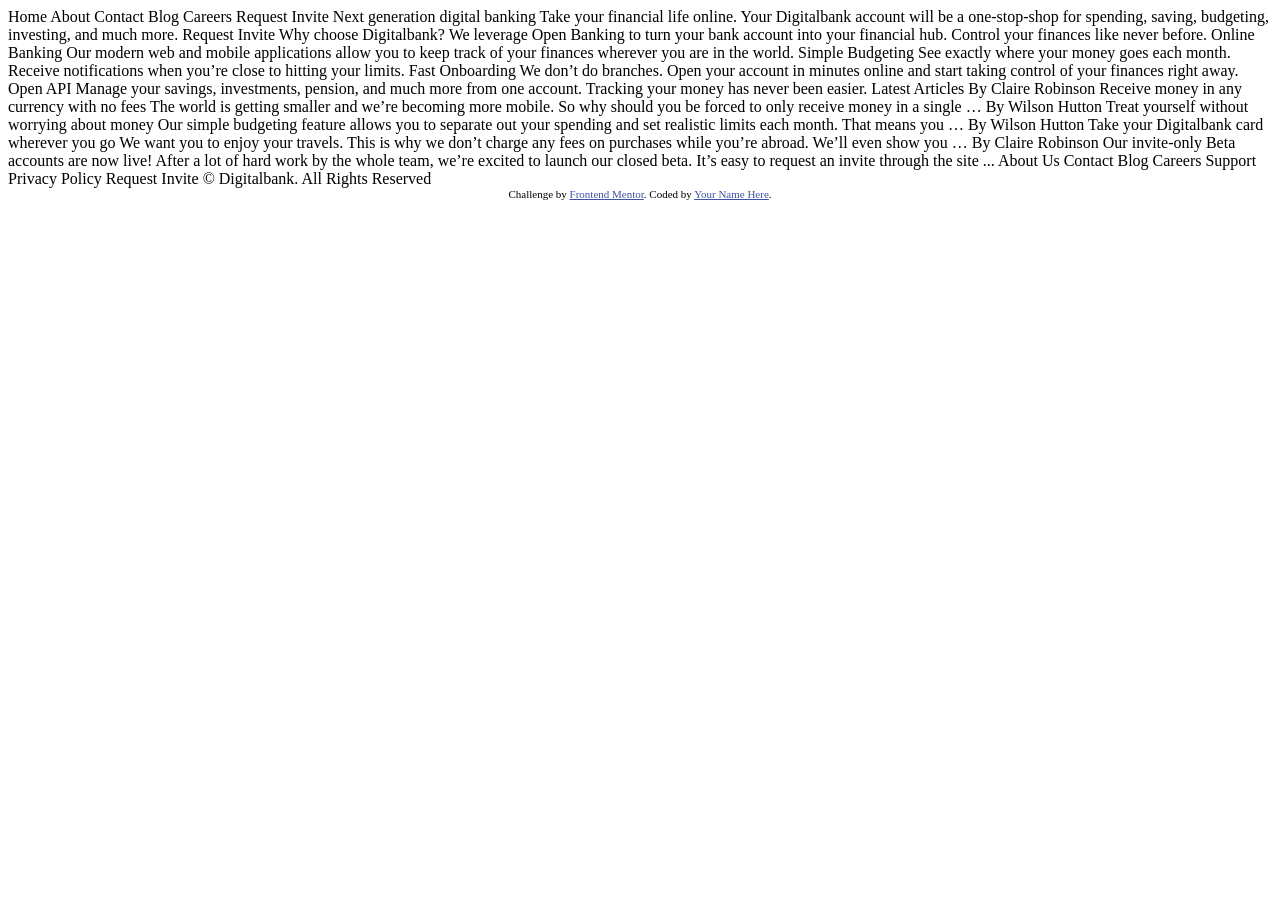
==== index.html @ ae730b89 "Adding programming files" ====
<!DOCTYPE html>
<html lang="en">
<head>
  <meta charset="UTF-8">
  <meta name="viewport" content="width=device-width, initial-scale=1.0"> <!-- displays site properly based on user's device -->

  <link rel="icon" type="image/png" sizes="32x32" href="./images/favicon-32x32.png">
  
  <title>Frontend Mentor | Digitalbank landing page</title>

  <!-- Feel free to remove these styles or customise in your own stylesheet 👍 -->
  <style>
    .attribution { font-size: 0.6875rem; text-align: center; }
    .attribution a { color: hsl(228, 45%, 44%); }
  </style>
</head>
<body>

  Home
  About
  Contact
  Blog
  Careers

  Request Invite



  Next generation digital banking

  Take your financial life online. Your Digitalbank account will be a one-stop-shop 
  for spending, saving, budgeting, investing, and much more.

  Request Invite



  Why choose Digitalbank?

  We leverage Open Banking to turn your bank account into your financial hub. Control 
  your finances like never before.

  Online Banking
  Our modern web and mobile applications allow you to keep track of your finances 
  wherever you are in the world.

  Simple Budgeting
  See exactly where your money goes each month. Receive notifications when you’re 
  close to hitting your limits.

  Fast Onboarding
  We don’t do branches. Open your account in minutes online and start taking control 
  of your finances right away.

  Open API
  Manage your savings, investments, pension, and much more from one account. Tracking 
  your money has never been easier.

  

  Latest Articles

  By Claire Robinson
  Receive money in any currency with no fees
  The world is getting smaller and we’re becoming more mobile. So why should you be 
  forced to only receive money in a single …

  By Wilson Hutton
  Treat yourself without worrying about money
  Our simple budgeting feature allows you to separate out your spending and set 
  realistic limits each month. That means you …

  By Wilson Hutton
  Take your Digitalbank card wherever you go
  We want you to enjoy your travels. This is why we don’t charge any fees on purchases 
  while you’re abroad. We’ll even show you …

  By Claire Robinson
  Our invite-only Beta accounts are now live!
  After a lot of hard work by the whole team, we’re excited to launch our closed beta. 
  It’s easy to request an invite through the site ...

  

  About Us
  Contact
  Blog
  Careers
  Support
  Privacy Policy

  Request Invite

  © Digitalbank. All Rights Reserved
  
  <footer class="attribution">
    Challenge by <a href="https://www.frontendmentor.io?ref=challenge">Frontend Mentor</a>. 
    Coded by <a href="#">Your Name Here</a>.
  </footer>
</body>
</html>
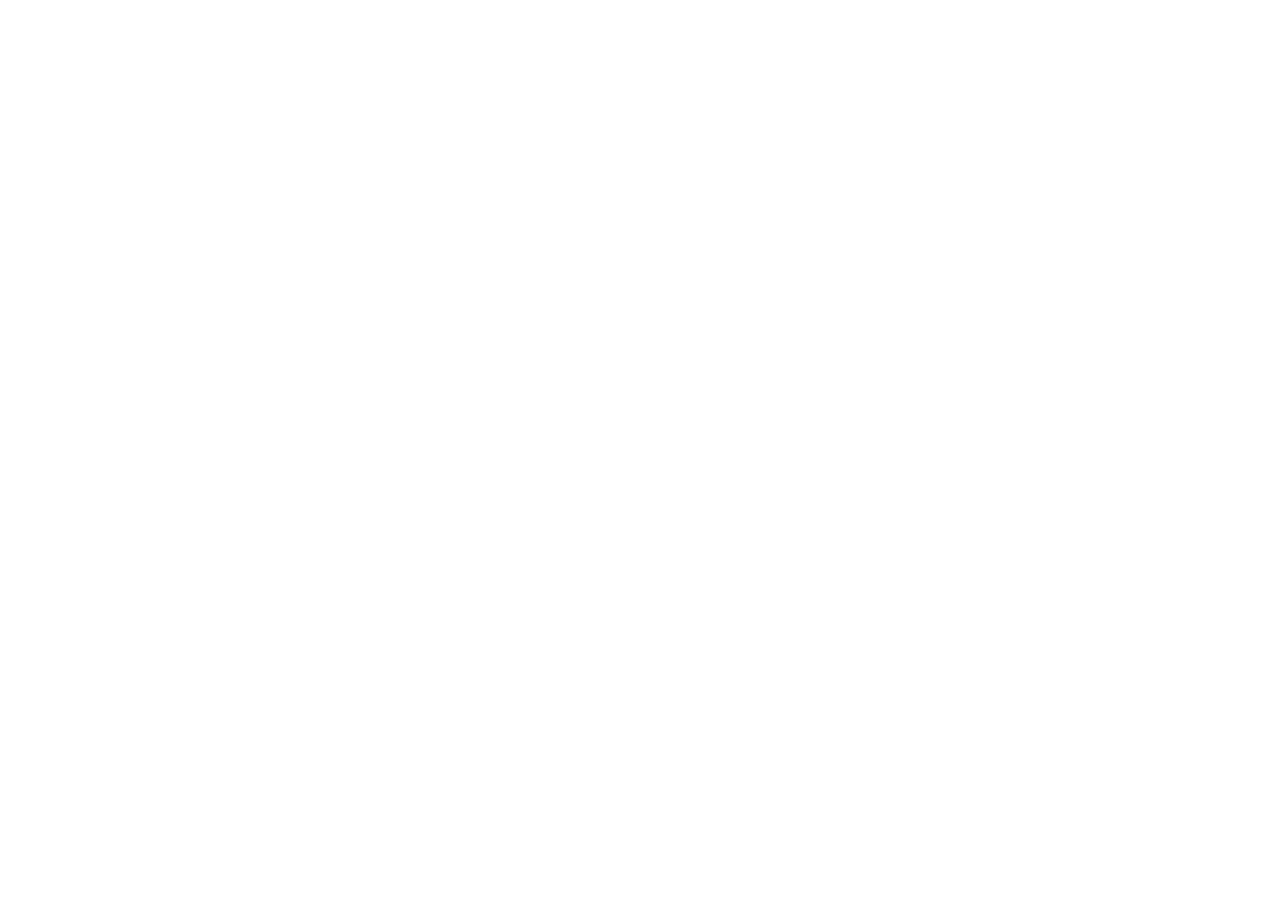
==== commit 8419cdf7: "Renaming View.html to index.html" ====
--- a/index.html
+++ b/index.html
@@ -1,101 +1,80 @@
 <!DOCTYPE html>
-<html lang="en">
-<head>
-  <meta charset="UTF-8">
-  <meta name="viewport" content="width=device-width, initial-scale=1.0"> <!-- displays site properly based on user's device -->
+<html lang="en" >
+  <head>
+    <meta charset="UTF-8">
+    <meta name="viewport" content="width=device-width, initial-scale=1.0">
+    <title>Digital bank landing page</title>
+    
+    <link rel="stylesheet" href="styles-for-upper-digitalbank-container.css">
+    <link rel="stylesheet" href="styles-for-main-container.css">
+    <link rel="stylesheet" href="styles-for-foto-part-container.css">
+    <link rel="stylesheet" href="styles-for-why-choose-container.css">
+    <link rel="stylesheet" href="styles-for-articles-container.css">
+    <link rel="stylesheet" href="styles-for-lower-digitalbank-container.css">  
+  
+    <link href=
+    "https://fonts.googleapis.com/css2?family=Rubik:wght@300;400;500&display=swap" 
+    rel="stylesheet">
+    <link rel="preconnect" href="https://fonts.googleapis.com">
+<link rel="preconnect" href="https://fonts.gstatic.com" crossorigin>
 
-  <link rel="icon" type="image/png" sizes="32x32" href="./images/favicon-32x32.png">
-  
-  <title>Frontend Mentor | Digitalbank landing page</title>
+<link href="https://fonts.googleapis.com/css2?family=Public+Sans:wght@300;400;700;900&display=swap"
+ rel="stylesheet">
+    
+  </head>
+  <body>
+    
+    <div id="root"></div>
+    
+    <script src="https://unpkg.com/supersimpledev/react.js"></script>
+    <script src="https://unpkg.com/supersimpledev/react-dom.js"></script>
 
-  <!-- Feel free to remove these styles or customise in your own stylesheet 👍 -->
-  <style>
-    .attribution { font-size: 0.6875rem; text-align: center; }
-    .attribution a { color: hsl(228, 45%, 44%); }
-  </style>
-</head>
-<body>
-
-  Home
-  About
-  Contact
-  Blog
-  Careers
-
-  Request Invite
+    <script src="https://unpkg.com/supersimpledev/babel.js"></script>
+    
+    
+    <script src="UpperDigitalBank.jsx" type="text/babel"></script>
+    <script src="FotoComponent.jsx" type="text/babel"></script>
+    <script src="FotoComponent2.jsx" type="text/babel"></script>
+    <script src="WhyChooseComponent.jsx" type="text/babel"></script>
+    <script src="WhyChooseSection.jsx" type="text/babel"></script>
+    <script src="ArticleComponent.jsx" type="text/babel"></script>
+    <script src="ArticlesSection.jsx" type="text/babel"></script>
+    <script src="LowerDigitalBank.jsx" type="text/babel"></script>
+    
+    <script src="bankData.js"></script>
+    <script src="articlesData.js"></script>
+    <!--/*<script src="MiddleComponent.jsx" type="text/babel"></script>
+    <script src="LowerComponent.jsx" type="text/babel"></script>
+    <script src="SuccessComponent.jsx" type="text/babel"></script>
+    <script src="ValidationModel.mjs"></script>*/}-->
+    <script type="text/babel">
+      
 
 
+       function App(){
 
-  Next generation digital banking
-
-  Take your financial life online. Your Digitalbank account will be a one-stop-shop 
-  for spending, saving, budgeting, investing, and much more.
-
-  Request Invite
-
-
-
-  Why choose Digitalbank?
-
-  We leverage Open Banking to turn your bank account into your financial hub. Control 
-  your finances like never before.
-
-  Online Banking
-  Our modern web and mobile applications allow you to keep track of your finances 
-  wherever you are in the world.
-
-  Simple Budgeting
-  See exactly where your money goes each month. Receive notifications when you’re 
-  close to hitting your limits.
-
-  Fast Onboarding
-  We don’t do branches. Open your account in minutes online and start taking control 
-  of your finances right away.
-
-  Open API
-  Manage your savings, investments, pension, and much more from one account. Tracking 
-  your money has never been easier.
-
-  
-
-  Latest Articles
-
-  By Claire Robinson
-  Receive money in any currency with no fees
-  The world is getting smaller and we’re becoming more mobile. So why should you be 
-  forced to only receive money in a single …
-
-  By Wilson Hutton
-  Treat yourself without worrying about money
-  Our simple budgeting feature allows you to separate out your spending and set 
-  realistic limits each month. That means you …
-
-  By Wilson Hutton
-  Take your Digitalbank card wherever you go
-  We want you to enjoy your travels. This is why we don’t charge any fees on purchases 
-  while you’re abroad. We’ll even show you …
-
-  By Claire Robinson
-  Our invite-only Beta accounts are now live!
-  After a lot of hard work by the whole team, we’re excited to launch our closed beta. 
-  It’s easy to request an invite through the site ...
-
-  
-
-  About Us
-  Contact
-  Blog
-  Careers
-  Support
-  Privacy Policy
-
-  Request Invite
-
-  © Digitalbank. All Rights Reserved
-  
-  <footer class="attribution">
-    Challenge by <a href="https://www.frontendmentor.io?ref=challenge">Frontend Mentor</a>. 
-    Coded by <a href="#">Your Name Here</a>.
-  </footer>
-</body>
+        return(
+          <main className={"main-container"} >
+           <UpperDigitalBank logo_link="./images/logo-dark.svg"
+                             icon_link1="./images/icon-hamburger.svg"
+                             icon_link2="./images/icon-close.svg"/> 
+          <FotoComponent background_foto_mobile="./images/bg-intro-mobile.svg"
+                         background_foto_desktop="./images/bg-intro-desktop.svg"
+                         inner_foto_link="./images/image-mockups.png"/> 
+          <WhyChooseSection data={bankData}/>
+          <ArticlesSection data={articlesData}/>
+          <LowerDigitalBank logo_link="./images/logo-light.svg"
+                            icon1="./images/icon-facebook.svg"
+                            icon2="./images/icon-youtube.svg"
+                            icon3="./images/icon-twitter.svg" 
+                            icon4="./images/icon-pinterest.svg"
+                            icon5="./images/icon-instagram.svg" />  
+          </main>
+         )      
+         
+       }
+      const container = document.querySelector('#root');
+      ReactDOM.createRoot(container).render(<App />);
+    </script>
+  </body>
 </html>
--- a/styles-for-upper-digitalbank-container.css
+++ b/styles-for-upper-digitalbank-container.css
@@ -0,0 +1,80 @@
+.upper-digital-bank-part{
+    width:100%;
+    background-color: var(--body-background-white-color);
+    border:1px solid black;
+    box-sizing: border-box;
+    padding:var(--universall-padding-left-and-right);
+    display:flex;
+    justify-content: center;
+    align-items: center;
+    position: relative;
+    z-index: 100;
+}
+.upper-digital-bank-inner-part-mobile{
+    width:100%;
+    display: flex;
+    justify-content: space-between;
+    align-items: center;
+}
+.icon-part1{
+    height:10px;
+    width: 25px;
+    cursor:pointer;
+}
+.icon-part2{
+    height:20px;
+    width: 20px;
+    cursor:pointer;
+}
+.upper-digital-bank-inner-part-desktop{
+    width: 100%;
+    display:none;
+}
+.upper-digital-bank-info-part{
+    display:flex;
+    justify-content: space-evenly;
+    align-items: center;
+    gap:1rem;
+}
+.upper-digital-bank-info-part p{
+    font-size: 12px;
+}
+.menu-part{
+    height:50vh;
+    width:25vw;
+    border-radius: 8px;
+    position:absolute;
+    top:120%;
+    left:50%;
+    z-index: 999;
+    transform: translateX(75%);
+    background-color: var(--container-gray-color);
+    display:flex;
+    border:2px solid black;
+    flex-direction: column;
+    justify-content: center;
+    align-items: center;
+    gap:2rem;
+}
+.menu-part p{
+    color:var(--h-color);
+
+}
+@media(min-width:900px){
+    .upper-digital-bank-part{
+        padding-left:var(--universall-padding-left-and-right-desktop);
+        padding-right:var(--universall-padding-left-and-right-desktop);
+    }
+    .upper-digital-bank-inner-part-mobile{
+        display:none;
+    }
+    .upper-digital-bank-inner-part-desktop{
+        display:flex;
+        justify-content: space-between;
+    }
+    .menu-part{
+        display:none;
+    }
+     
+
+}
--- a/styles-for-main-container.css
+++ b/styles-for-main-container.css
@@ -0,0 +1,56 @@
+:root{
+    /*colors*/
+    --body-background-white-color:hsl(0, 100%, 100%);
+    --container-light-gray-color:hsl(0, 0%, 98%);
+    --container-gray-color:hsl(220, 16%, 96%);
+    --container-blue-color:hsl(233, 26%, 24%);
+    --h-color:hsl(220, 10%, 6%);
+    --p-color:hsl(233, 8%, 62%);
+    /*padding*/
+    --universall-padding-left-and-right:1.5rem;
+    --universall-padding-left-and-right-desktop:5rem;
+    --padding-top-for-why-choose-and-articles:2rem;
+    --padding-bottom-why-choose:2rem;
+    --padding-bottom-for-articles:4rem;
+    /*border radius*/
+    --border-radius:10px;
+}
+html,body{
+  margin:0;
+  padding:0;
+  min-height:100vh;
+  height:auto;
+  background-color: var(--body-background-white-color);
+  font-family: Public Sans;
+  
+}
+p,h1{
+  padding:0;
+  margin:0;
+  
+}
+h1,h2,h3{
+  color:var(--h-color);
+  font-weight: 300;
+}
+p{
+  color:var(--p-color);
+}
+#root{
+  min-height:100vh;
+  margin:0
+}
+.main-container{
+  width:100%;
+  box-sizing: border-box;
+  
+  display:flex;
+  flex-direction: column;
+  justify-content: center;
+  align-items: center;
+  
+}
+.button-part-p{
+  color:white;
+  font-weight: 700;
+}
--- a/styles-for-foto-part-container.css
+++ b/styles-for-foto-part-container.css
@@ -0,0 +1,136 @@
+.foto-part{
+    width:100%;
+    display:flex;
+    flex-direction: column;
+    background: linear-gradient(
+        to bottom,
+         var(--container-light-gray-color) 0%,
+        var(--container-light-gray-color) 55%,
+        var(--body-background-white-color) 100%
+    );
+}
+.foto-part-upper-part{
+    width:100%;
+    position: relative;
+    overflow: hidden;
+    max-height:500px;
+    
+}
+.bg-foto-part{
+    width: 100%;
+    height:100%;
+    aspect-ratio: 3 / 2;
+    object-fit: cover;
+    
+    
+}
+.inner-foto-part{
+     width:85%;
+    
+
+    height:auto;
+    position:absolute;
+
+    top:-150px;
+    left:50%;
+    transform:translateX(-50%);
+    
+}
+.foto-part-lower-part{
+    
+    box-sizing: border-box;
+    padding-left:var(--universall-padding-left-and-right);
+    padding-right:var(--universall-padding-left-and-right);
+    
+    display:flex;
+    justify-content: center;
+    align-items: center;
+    
+}
+.foto-part-lower-part-inner-container{
+    padding-top:2rem;
+    padding-bottom: 2rem;
+    width:100%;
+    text-align: center;
+    display:flex;
+    flex-direction: column;
+    align-items: center;
+    gap:1rem;
+}
+.foto-part-h-part{
+    font-weight: 300;
+       
+}
+.foto-part-button-part{
+    padding-left:1.5rem;
+    padding-right:1.5rem;
+    padding-top:0.5rem;
+    padding-bottom: 0.5rem;
+    border:none;
+    border-radius: 25px;
+     background: linear-gradient(
+        45deg,
+        hsl(192, 69%, 51%),
+        hsl(136, 64%, 51%)
+    );
+}
+.mobile-hero{
+    width:100%;
+}
+.desktop-hero{
+    width:100%;
+    display:none;
+    border:1px solid red;
+}
+@media(min-width:700px){
+    .mobile-hero{
+        display:none;
+    }
+    .desktop-hero{
+        padding:0;
+        display:flex;
+        align-items: stretch;
+        position:relative;
+    }
+    .foto-part{
+        flex-direction: row-reverse;
+        padding-left:var(--universall-padding-left-and-right-desktop);
+        position:relative;
+    z-index:1;
+    }
+    .foto-part-upper-part{
+        height:auto;
+        overflow: hidden;
+    }
+    .foto-part-lower-part-inner-container{
+    
+    text-align: left;
+    
+    align-items: flex-start;
+    
+}
+.inner-foto-part{
+    width:85%;
+    
+    max-width: 600px;
+    height:auto;
+    position:absolute;
+
+    top:-150px;
+    left:70%;
+    transform:translateX(-50%);
+    z-index:3;
+}
+.bg-foto-part{
+    width:100%;
+    height:100%;
+    display:block;
+    object-fit:cover;
+}
+.foto-part-h-part{
+    width:15ch;
+}
+.foto-part-p-part{
+    width:25ch;
+}
+}
--- a/styles-for-why-choose-container.css
+++ b/styles-for-why-choose-container.css
@@ -0,0 +1,57 @@
+.why-choose-section{
+    width:100%;
+    box-sizing: border-box;
+    background-color: var(--container-gray-color);
+    padding-top:var(--padding-top-for-why-choose-and-articles);
+    padding-bottom: var(--padding-bottom-why-choose-and-articles);
+    padding-left: var(--universall-padding-left-and-right);
+    padding-right:var(--universall-padding-left-and-right);
+    gap:1rem;
+    display:flex;
+    flex-direction: column;
+}
+.introduction-part{
+    text-align: center;
+    display:flex;
+    flex-direction: column;
+    align-items: center;
+}
+.h2-part{
+    font-weight: 400;
+}
+.part-with-components{
+    width:100%;
+    display:flex;
+    flex-direction: column;
+    align-items: center;
+}
+.why-choose-component{
+    padding-top:1rem;
+    padding-bottom:1rem;
+    gap:1rem;
+    text-align: center;
+    display:flex;
+    flex-direction: column;
+    align-items: center;
+}
+.img-part{
+    width:clamp(30px,15vw,80px);
+    height:clamp(30px,15vw,80px);
+}
+.h3-tag{
+    font-weight: 400;
+}
+@media(min-width:700px){
+    .why-choose-section{
+        padding-left:var(--universall-padding-left-and-right-desktop);
+        padding-right: var(--universall-padding-left-and-right-desktop);
+        
+    }
+    .part-with-components{
+      flex-direction: row;
+    }
+    .why-choose-component{
+        align-items: flex-start;
+        text-align: left;
+    }
+}
--- a/styles-for-articles-container.css
+++ b/styles-for-articles-container.css
@@ -0,0 +1,64 @@
+.articles-part{
+    width:100%;
+    box-sizing: border-box;
+    background-color: var(--container-light-gray-color);
+    padding-left: var(--universall-padding-left-and-right);
+    padding-right:var(--universall-padding-left-and-right);
+    padding-top:var(--padding-top-for-why-choose-and-articles);
+    padding-bottom: var(--padding-bottom-for-articles);
+    gap:1rem;
+    display:flex;
+    flex-direction: column;
+    align-items: center;
+    
+}
+.part-with-articles{
+    width:100%;
+    display:flex;
+    flex-direction: column;
+    gap:1rem;
+}
+.article-part{
+    width:100%;
+    background-color: white;
+    
+    padding-bottom: 1rem;
+    gap:1rem;
+}
+.article-img-part{
+    width:100%;
+    height:auto;
+    aspect-ratio: 2 / 1;
+    border-top-left-radius: var(--border-radius);
+    border-top-right-radius: var(--border-radius);
+}
+.article-part-autor,.article-part-title,.article-part-text{
+    padding-left:1.5rem;
+    padding-right:1.5rem;
+}
+.article-part-autor{
+    padding-top:1.5rem;
+    font-size: 10px;
+}
+.article-part-text{
+    padding-bottom: 1.5rem;
+}
+@media(min-width:700px){
+  .articles-part{
+    padding-left:var(--universall-padding-left-and-right-desktop);
+    padding-right:var(--universall-padding-left-and-right-desktop);
+    align-items: flex-start;
+  }    
+ .part-with-articles{
+    flex-direction: row;
+ }
+ .article-img-part{
+  aspect-ratio: 4 / 3;
+ }
+ .introduction-part{
+    display:flex;
+    flex-direction: column;
+    align-items: flex-start;
+ }
+    
+}
--- a/styles-for-lower-digitalbank-container.css
+++ b/styles-for-lower-digitalbank-container.css
@@ -0,0 +1,100 @@
+.lower-digital-bank-part{
+    width:100%;
+    box-sizing: border-box;
+    background-color: var(--container-blue-color);
+    padding:3rem;
+    padding-bottom: 6rem;
+    display: flex;
+    justify-content: center;
+    align-items: center;
+
+}
+.lower-digital-bank-inner-part{
+    width:100%;
+    display:flex;
+    flex-direction: column;
+    align-items: center;
+    gap:2rem;
+}
+.lower-bank-inner-part-digi-part{
+    display:flex;
+    flex-direction: column;
+    gap:2rem;
+}
+.lower-bank-icons-part{
+    display:flex;
+    justify-content: space-between;
+}
+.lower-bank-info-part{
+    display:flex;
+    flex-direction: column;
+    gap:1rem;
+}
+.lower-bank-info-upper-part{
+    display:flex;
+    flex-direction: column;
+    gap:1rem;
+}
+.lower-bank-info-lower-part{
+    display:flex;
+    flex-direction: column;
+    gap:1rem;
+}
+.lower-bank-info-part p{
+    color:white;
+    font-size: 13px;
+    font-weight: 300;
+    text-align: center;
+}
+.button-container{
+    padding-left:1.5rem;
+    padding-right:1.5rem;
+    padding-top:0.5rem;
+    padding-bottom: 0.5rem;
+    border:none;
+    border-radius: 25px;
+     background: linear-gradient(
+        45deg,
+        hsl(192, 69%, 51%),
+        hsl(136, 64%, 51%)
+    );
+}
+.lower-bank-button-part{
+  display:flex;
+  flex-direction: column;
+  align-items: center;  
+  gap:1rem; 
+}
+.footer-part{
+    font-size: 13px;
+    font-weight: 400;
+}
+@media(min-width:700px){
+    .lower-digital-bank-part{
+      padding-left:5rem;
+      padding-right:5rem;
+      gap:3rem;
+    }
+ .lower-digital-bank-inner-part{
+    
+    display:flex;
+    flex-direction: row;
+    justify-content: space-between;
+    padding:0;
+}
+.lower-bank-info-part{
+    display:flex;
+    flex-direction: row;
+    gap:10vw;
+}
+.lower-bank-button-part{
+ 
+  align-items:flex-end ;
+  justify-content: space-between;
+}
+.lower-bank-info-part p{
+    
+    text-align: left
+}
+ 
+}
